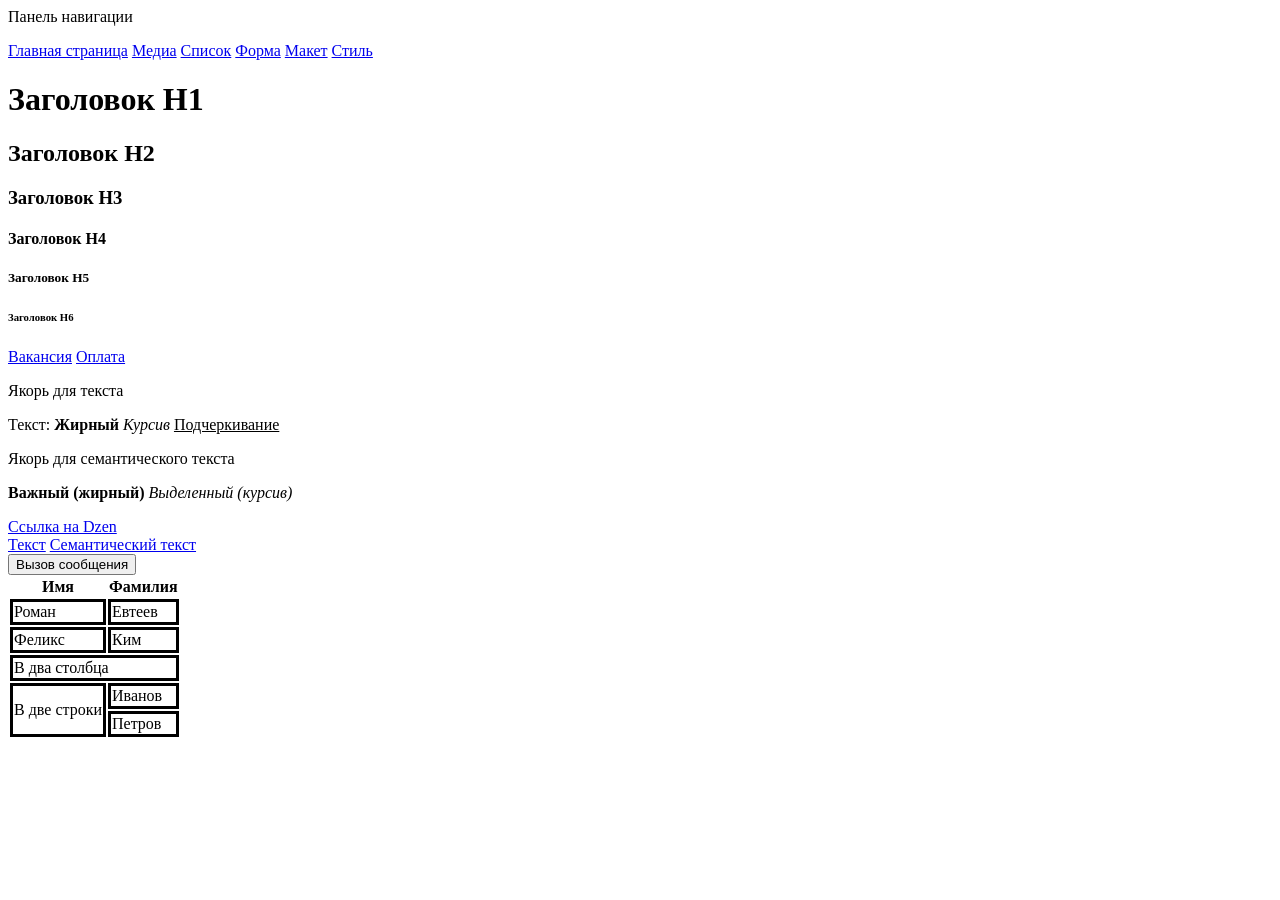
==== index.html @ 8f962bf1 "Добавлен функционал для работы внешнего CSS" ====
<html>
  <head>
    <title>Страница</title>
    <link rel="stylesheet" href="style.css">
  </head>

  <body>

    <p>Панель навигации</p>

    <!-- Набор ссылок -->
    <nav>
      <a href="index.html">Главная страница</a>
      <a href="media.html">Медиа</a>
      <a href="list.html">Список</a>
      <a href="form.html">Форма</a>
      <a href="layout.html">Макет</a>
      <a href="style.html">Стиль</a>
    </nav>

    <!-- Это комментарий (не отображается на веб странице) -->

    <h1>Заголовок H1</h1>
    <h2>Заголовок H2</h2>
    <h3>Заголовок H3</h3>
    <h4>Заголовок H4</h4>
    <h5>Заголовок H5</h5>
    <h6>Заголовок H6</h6>

    <a href="vacancy.html">Вакансия</a>
    <a href="payment.html">Оплата</a>

    <p id="Идентификатор 1">Якорь для текста</p>

    <p>
      Текст: 
      <b>Жирный</b> 
      <i>Курсив</i> 
      <u>Подчеркивание</u> 
    </p>

    <p id="Идентификатор 2">Якорь для семантического текста</p>

    <p>
      <!-- Семантические теги форматирования -->
      <strong>Важный (жирный) </strong>
      <em>Выделенный (курсив) </em>
    </p>

    <a href="https://dzen.ru/">Ссылка на Dzen</a>

    <nav>
      <a href="#Идентификатор 1">Текст</a>
      <a href="#Идентификатор 2">Семантический текст</a>
    </nav>

  
    <button onclick="alert('Message')">Вызов сообщения</button><br>
    <!-- br- это перенос на новую строку -->

    <table>
      <tr>
        <th>Имя</th>
        <th>Фамилия</th>
      </tr>
      <tr>
        <td style="border:solid">Роман</td>
        <td style="border:solid">Евтеев</td>
      </tr>
      <tr>
        <td style="border:solid">Феликс</td>
        <td style="border:solid">Ким</td>
      </tr>
      <tr>
        <td style="border:solid" colspan="2">В два столбца</td>
      </tr>
      <tr>
        <td style="border:solid" rowspan="2">В две строки</td>
        <td style="border:solid">Иванов</td>
      </tr>
      <tr>
        <td style="border:solid">Петров</td>
      </tr>
    </table>
  </body>
</html>
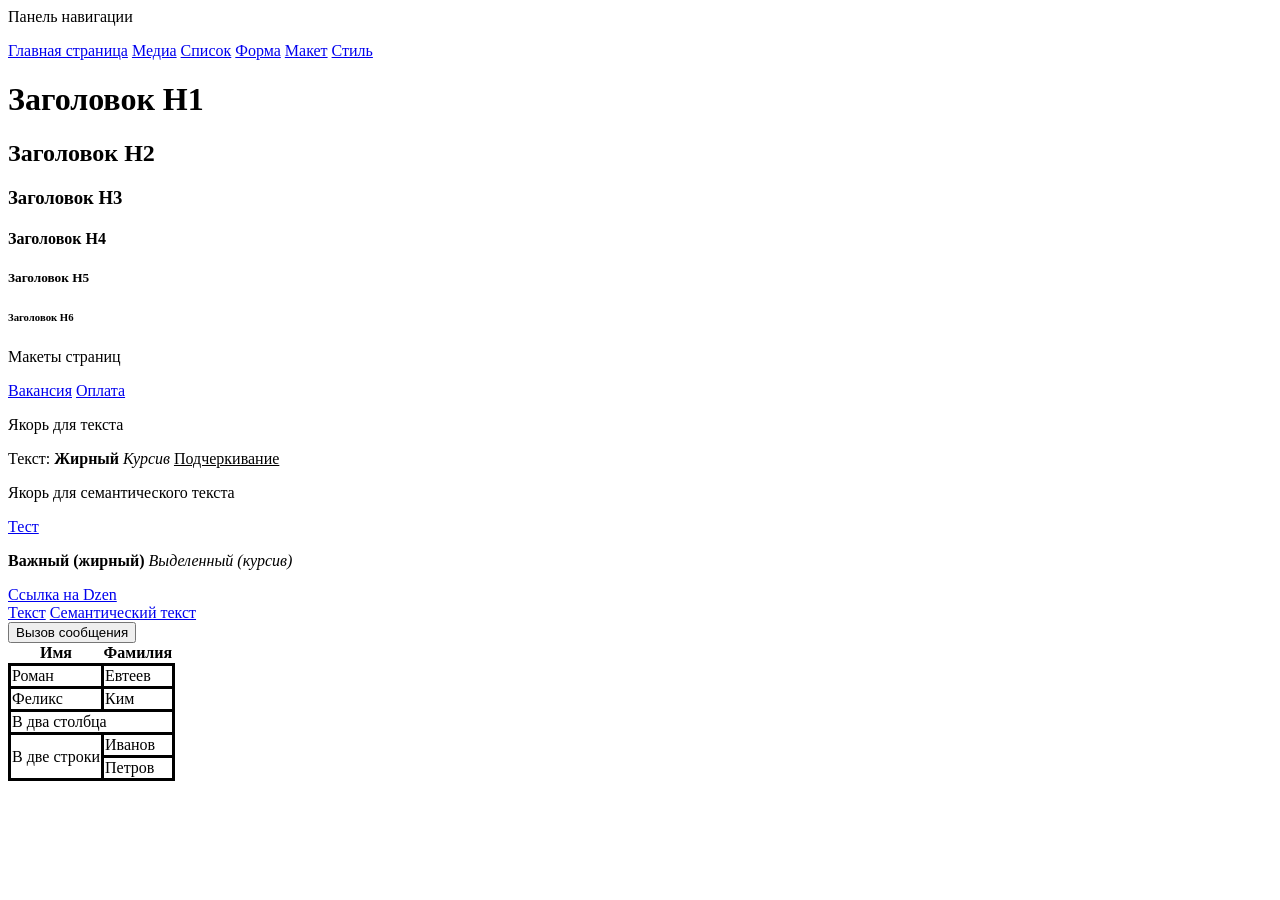
==== commit 2a718472: "Добавление ветвления, теперь страница успешной оплаты и вакансия считаются просто макетом для верстк" ====
--- a/index.html
+++ b/index.html
@@ -27,8 +27,11 @@
     <h5>Заголовок H5</h5>
     <h6>Заголовок H6</h6>
 
-    <a href="vacancy.html">Вакансия</a>
-    <a href="payment.html">Оплата</a>
+    <nav>
+      <p>Макеты страниц</p>
+      <a href="Layouts/Vacancy/vacancy.html">Вакансия</a>
+      <a href="Layouts/Payment/payment.html">Оплата</a>
+    </nav>
 
     <p id="Идентификатор 1">Якорь для текста</p>
 
@@ -40,6 +43,8 @@
     </p>
 
     <p id="Идентификатор 2">Якорь для семантического текста</p>
+
+    <a href="test.html">Тест</a>
 
     <p>
       <!-- Семантические теги форматирования -->
--- a/style.css
+++ b/style.css
@@ -0,0 +1,4 @@
+table {
+    /* Расстояние между ячейками (избавляемся от двойной границы) */
+    border-collapse: collapse;
+}
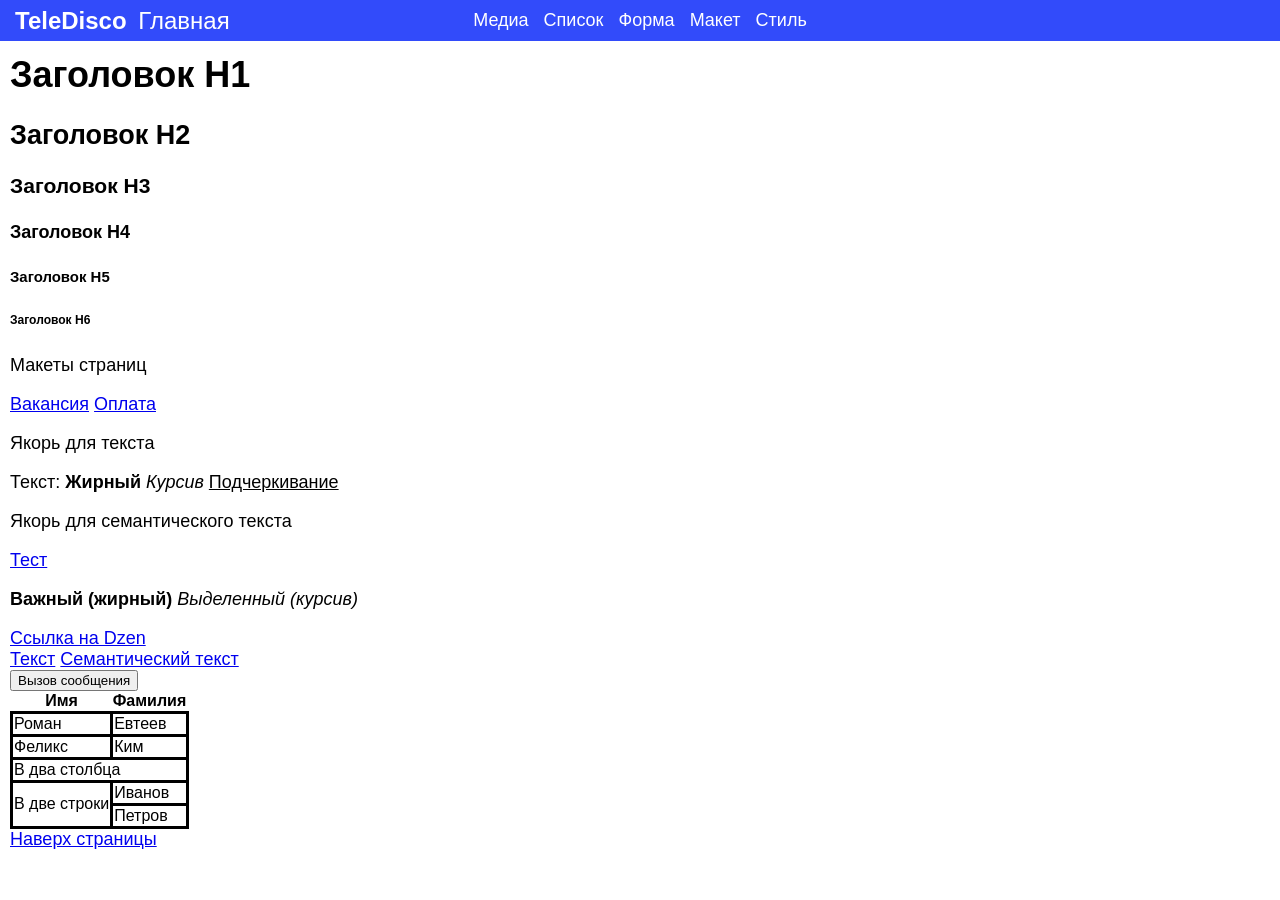
==== commit 674cddbe: "Появление шапки страницы Изменения структуры кода, возвращение header и main" ====
--- a/index.html
+++ b/index.html
@@ -1,91 +1,81 @@
 <html>
   <head>
-    <title>Страница</title>
+    <!-- Заголовок страницы -->
+    <title>TeleDisco</title>
+    <!-- Подключение внешнего CSS -->
     <link rel="stylesheet" href="style.css">
   </head>
-
   <body>
-
-    <p>Панель навигации</p>
-
-    <!-- Набор ссылок -->
-    <nav>
-      <a href="index.html">Главная страница</a>
-      <a href="media.html">Медиа</a>
-      <a href="list.html">Список</a>
-      <a href="form.html">Форма</a>
-      <a href="layout.html">Макет</a>
-      <a href="style.html">Стиль</a>
-    </nav>
-
-    <!-- Это комментарий (не отображается на веб странице) -->
-
-    <h1>Заголовок H1</h1>
-    <h2>Заголовок H2</h2>
-    <h3>Заголовок H3</h3>
-    <h4>Заголовок H4</h4>
-    <h5>Заголовок H5</h5>
-    <h6>Заголовок H6</h6>
-
-    <nav>
-      <p>Макеты страниц</p>
-      <a href="Layouts/Vacancy/vacancy.html">Вакансия</a>
-      <a href="Layouts/Payment/payment.html">Оплата</a>
-    </nav>
-
-    <p id="Идентификатор 1">Якорь для текста</p>
-
-    <p>
-      Текст: 
-      <b>Жирный</b> 
-      <i>Курсив</i> 
-      <u>Подчеркивание</u> 
-    </p>
-
-    <p id="Идентификатор 2">Якорь для семантического текста</p>
-
-    <a href="test.html">Тест</a>
-
-    <p>
-      <!-- Семантические теги форматирования -->
-      <strong>Важный (жирный) </strong>
-      <em>Выделенный (курсив) </em>
-    </p>
-
-    <a href="https://dzen.ru/">Ссылка на Dzen</a>
-
-    <nav>
-      <a href="#Идентификатор 1">Текст</a>
-      <a href="#Идентификатор 2">Семантический текст</a>
-    </nav>
-
-  
-    <button onclick="alert('Message')">Вызов сообщения</button><br>
-    <!-- br- это перенос на новую строку -->
-
-    <table>
-      <tr>
-        <th>Имя</th>
-        <th>Фамилия</th>
-      </tr>
-      <tr>
-        <td style="border:solid">Роман</td>
-        <td style="border:solid">Евтеев</td>
-      </tr>
-      <tr>
-        <td style="border:solid">Феликс</td>
-        <td style="border:solid">Ким</td>
-      </tr>
-      <tr>
-        <td style="border:solid" colspan="2">В два столбца</td>
-      </tr>
-      <tr>
-        <td style="border:solid" rowspan="2">В две строки</td>
-        <td style="border:solid">Иванов</td>
-      </tr>
-      <tr>
-        <td style="border:solid">Петров</td>
-      </tr>
-    </table>
+    <!-- Шапка страницы-->
+    <header>
+      <p><a href="https://github.com/bbqquuiieedd/website"><b>TeleDisco</b></a> Главная</p>
+      <!-- Набор ссылок -->
+      <nav>
+        <a href="media.html">Медиа</a>
+        <a href="list.html">Список</a>
+        <a href="form.html">Форма</a>
+        <a href="layout.html">Макет</a>
+        <a href="style.html">Стиль</a>
+      </nav>
+    </header>
+    <main>
+      <h1>Заголовок H1</h1>
+      <h2>Заголовок H2</h2>
+      <h3>Заголовок H3</h3>
+      <h4>Заголовок H4</h4>
+      <h5>Заголовок H5</h5>
+      <h6>Заголовок H6</h6>
+      <nav>
+        <p>Макеты страниц</p>
+        <a href="Layouts/Vacancy/vacancy.html">Вакансия</a>
+        <a href="Layouts/Payment/payment.html">Оплата</a>
+      </nav>
+      <p id="Идентификатор 1">Якорь для текста</p>
+      <p>
+        Текст: 
+        <b>Жирный</b> 
+        <i>Курсив</i> 
+        <u>Подчеркивание</u> 
+      </p>
+      <p id="Идентификатор 2">Якорь для семантического текста</p>
+      <a href="test.html">Тест</a>
+      <p>
+        <!-- Семантические теги форматирования -->
+        <strong>Важный (жирный) </strong>
+        <em>Выделенный (курсив) </em>
+      </p>
+      <a href="https://dzen.ru/">Ссылка на Dzen</a>
+      <nav>
+        <a href="#Идентификатор 1">Текст</a>
+        <a href="#Идентификатор 2">Семантический текст</a>
+      </nav>
+      <button onclick="alert('Message')">Вызов сообщения</button><br>
+      <!-- br- это перенос на новую строку -->
+      <table>
+        <tr>
+          <th>Имя</th>
+          <th>Фамилия</th>
+        </tr>
+        <tr>
+          <td style="border:solid">Роман</td>
+          <td style="border:solid">Евтеев</td>
+        </tr>
+        <tr>
+          <td style="border:solid">Феликс</td>
+          <td style="border:solid">Ким</td>
+        </tr>
+        <tr>
+          <td style="border:solid" colspan="2">В два столбца</td>
+        </tr>
+        <tr>
+          <td style="border:solid" rowspan="2">В две строки</td>
+          <td style="border:solid">Иванов</td>
+        </tr>
+        <tr>
+          <td style="border:solid">Петров</td>
+        </tr>
+      </table>
+      <a href="#top">Наверх страницы</a>
+    </main>
   </body>
 </html>
--- a/style.css
+++ b/style.css
@@ -1,3 +1,55 @@
+/* Для всего */
+* {
+    /* Без этой настройки когда ширина header 100%, учитывая padding значения суммируются и появляется полоса прокрутки */
+    box-sizing: border-box;
+}
+
+body {
+    /* Внешний отступ */
+    margin: 0px;
+    /* Шрифт */
+    font-family: 'Segoe UI', Tahoma, Geneva, Verdana, sans-serif;
+    /* Размер шрифта */
+    font-size: large;
+}
+
+header {
+    /* Внутренний отступ */
+    padding: 10px;
+    /* Ширина */
+    width: 100%;
+    /* Позиция*/
+    position: fixed;
+    background-color: rgb(50, 75, 250);
+    color: white;
+    /* Отображение */
+    /* Навигационные ссылки на одной строке с блочным текстом */
+    display: flex;
+    /* Выравнивание по вертикали*/
+    align-items: center;
+    /* выравнивание по горизонтали */
+    justify-content: center;
+}
+
+header p {
+    /* Позиция */
+    position: absolute;
+    left: 10px;
+    /* Размер шрифта */
+    font-size: x-large;
+}
+
+header a {
+    color: white;
+    text-decoration: none;
+    padding: 0px 5px;
+}
+
+main {
+    /* Внутренний отступ */
+    padding: 30px 10px 10px 10px;
+}
+
 table {
     /* Расстояние между ячейками (избавляемся от двойной границы) */
     border-collapse: collapse;
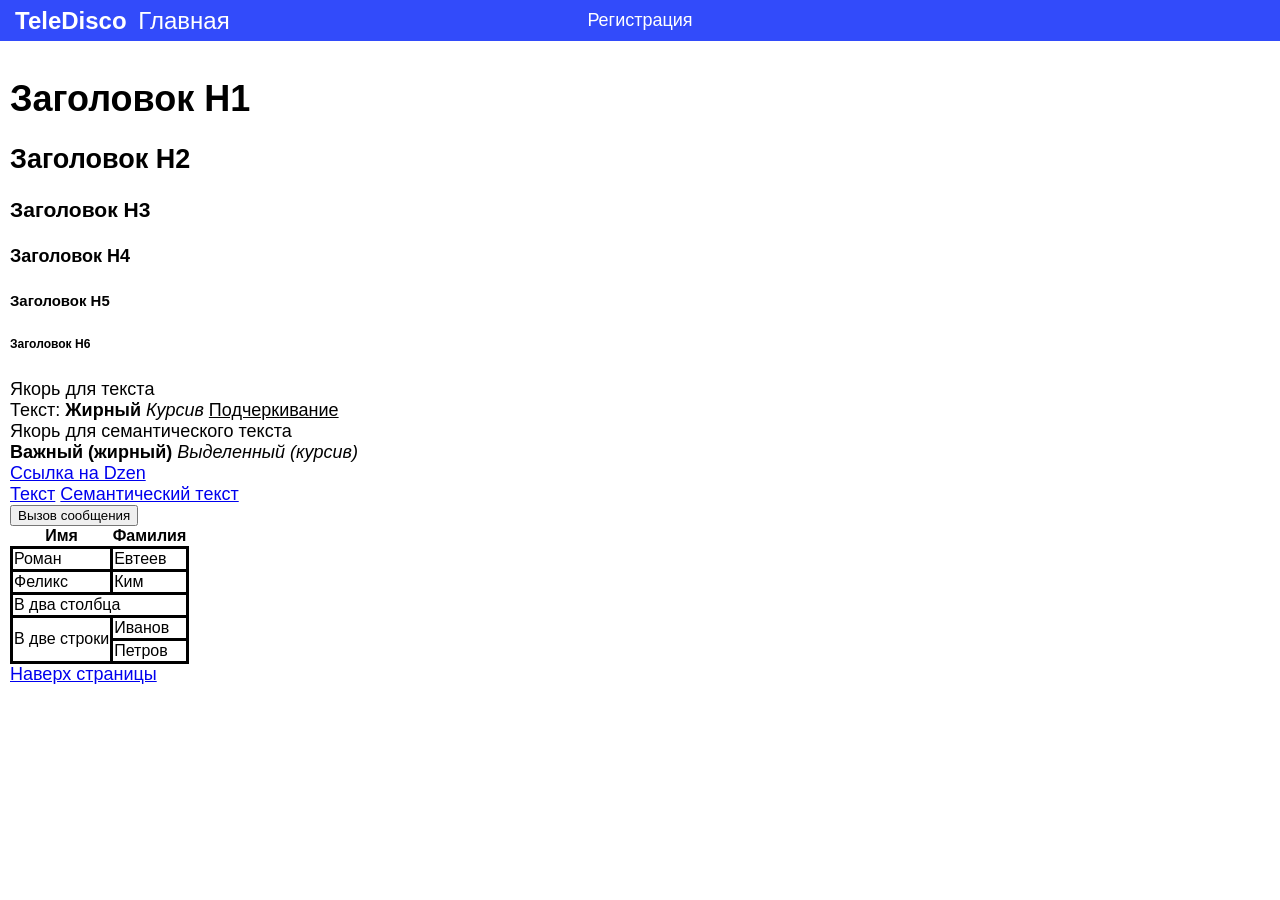
==== commit f3b62e6c: "Удаление лишних файлов Изменена концепция сайта, происходит медленный переход от небольшого сайта дл" ====
--- a/index.html
+++ b/index.html
@@ -11,11 +11,7 @@
       <p><a href="https://github.com/bbqquuiieedd/website"><b>TeleDisco</b></a> Главная</p>
       <!-- Набор ссылок -->
       <nav>
-        <a href="media.html">Медиа</a>
-        <a href="list.html">Список</a>
-        <a href="form.html">Форма</a>
-        <a href="layout.html">Макет</a>
-        <a href="style.html">Стиль</a>
+        <a href="registration.html">Регистрация</a>
       </nav>
     </header>
     <main>
@@ -25,11 +21,6 @@
       <h4>Заголовок H4</h4>
       <h5>Заголовок H5</h5>
       <h6>Заголовок H6</h6>
-      <nav>
-        <p>Макеты страниц</p>
-        <a href="Layouts/Vacancy/vacancy.html">Вакансия</a>
-        <a href="Layouts/Payment/payment.html">Оплата</a>
-      </nav>
       <p id="Идентификатор 1">Якорь для текста</p>
       <p>
         Текст: 
@@ -38,7 +29,6 @@
         <u>Подчеркивание</u> 
       </p>
       <p id="Идентификатор 2">Якорь для семантического текста</p>
-      <a href="test.html">Тест</a>
       <p>
         <!-- Семантические теги форматирования -->
         <strong>Важный (жирный) </strong>
--- a/style.css
+++ b/style.css
@@ -47,7 +47,11 @@
 
 main {
     /* Внутренний отступ */
-    padding: 30px 10px 10px 10px;
+    padding: 54px 10px 10px 10px;
+}
+
+main p {
+    margin: 0px;
 }
 
 table {
